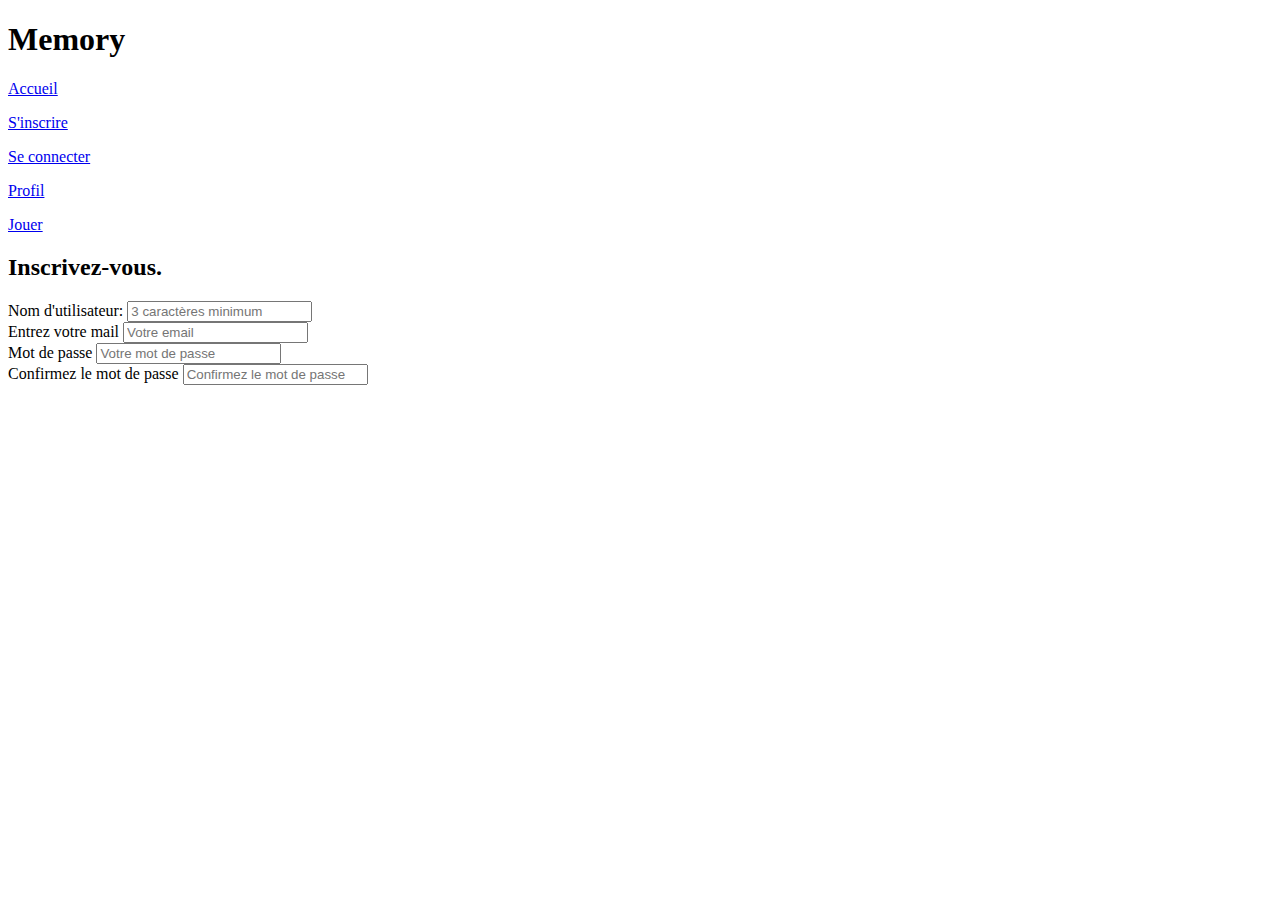
==== Html/inscription.html @ 82d3a912 "Création des fichiers jouer, connexion, inscription et profil" ====
<!DOCTYPE html>
<html lang="fr">
<head>
    <meta charset="UTF-8">
    <meta name="viewport" content="width=device-width, initial-scale=1.0">
    <link rel="stylesheet" href="/Css/inscription.css">
    <script src="/JavaScript/script.js" defer></script>
    <title>Inscription</title>
</head>
<body>
        <header>
            <nav>
                <h1>Memory</h1>
                <div class="navbar">
                    <p><a href="/Html/index.html">Accueil</a></p>
                    <p><a href="/Html/inscription.html">S'inscrire</a></p>
                    <p><a href="/Html/connection.html">Se connecter</a></p>
                    <p><a href="/Html/profil.html">Profil</a></p>
                    <p><a href="/Html/jouer.html">Jouer</a></p>
                </div>
            </nav>
        </header>

        <div class="container">
            <form id="contactForm" class="form">
                <h2>Inscrivez-vous.</h2>

                <label for="userName">Nom d'utilisateur:</label>
                <input id="userName" class="input" placeholder="3 caractères minimum"/>
                <div class="message erreur" id="erreur-userName"></div>

                <label for="mail">Entrez votre mail</label>
                <input id="mail" class="input" placeholder="Votre email" />
                <div class="message erreur" id="erreur-userName"></div>

                <label for="passWord">Mot de passe</label>
                <input id="passWord" class="input" placeholder="Votre mot de passe" />
                <div class="message erreur" id="erreur-userName"></div>

                <label for="passWord2">Confirmez le mot de passe</label>
                <input id="passWord2" class="input" placeholder="Confirmez le mot de passe" />
                <div class="message erreur" id="erreur-userName"></div>

            </form>

        </div>
    
</body>
</html>
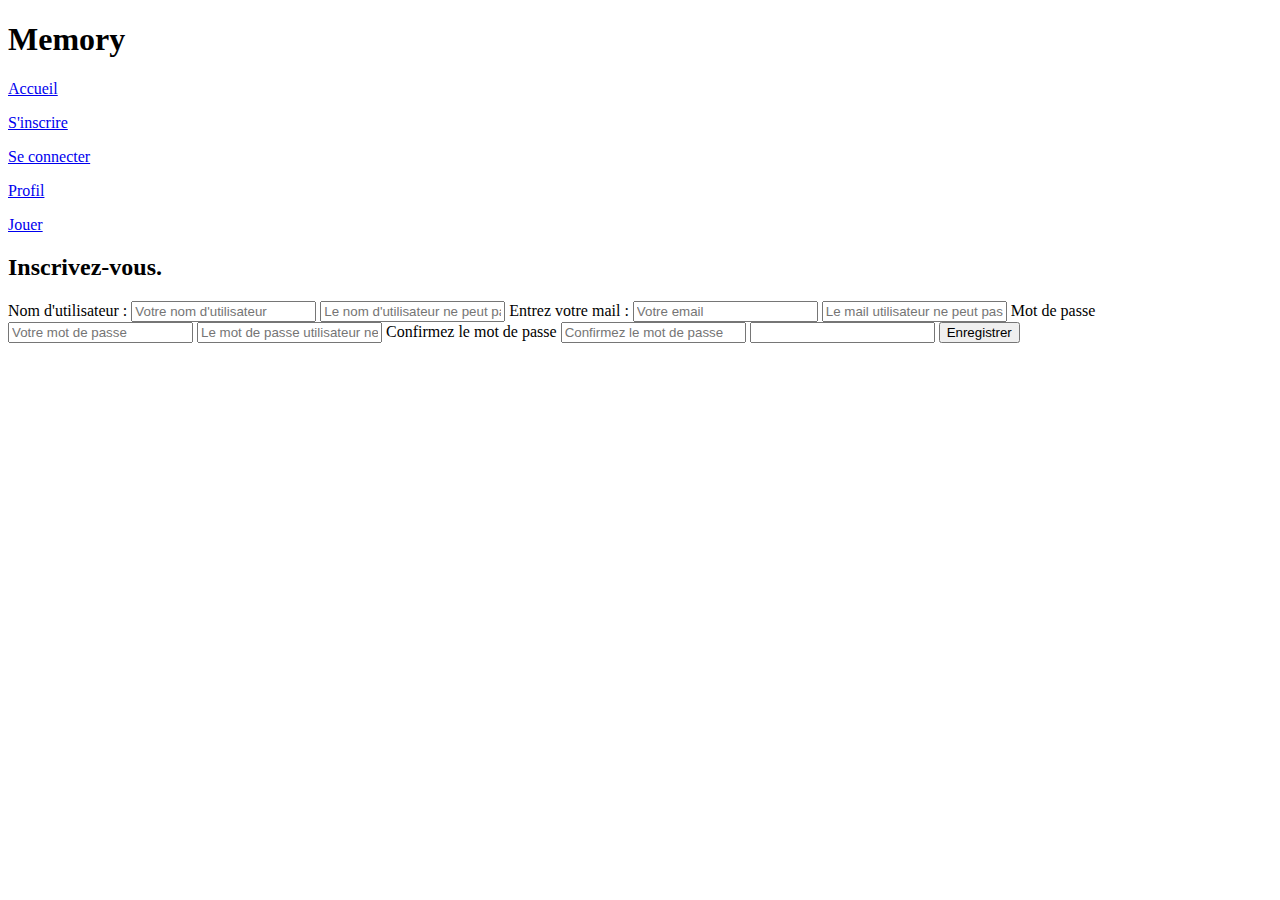
==== commit e00eff95: "Mise en oeuvre de la partie js du formulaire d'inscription" ====
--- a/Html/inscription.html
+++ b/Html/inscription.html
@@ -4,7 +4,7 @@
     <meta charset="UTF-8">
     <meta name="viewport" content="width=device-width, initial-scale=1.0">
     <link rel="stylesheet" href="/Css/inscription.css">
-    <script src="/JavaScript/script.js" defer></script>
+    <script type="module" src="/JavaScript/Inscription/inscription.js" defer></script>
     <title>Inscription</title>
 </head>
 <body>
@@ -14,7 +14,7 @@
                 <div class="navbar">
                     <p><a href="/Html/index.html">Accueil</a></p>
                     <p><a href="/Html/inscription.html">S'inscrire</a></p>
-                    <p><a href="/Html/connection.html">Se connecter</a></p>
+                    <p><a href="/Html/connexion.html">Se connecter</a></p>
                     <p><a href="/Html/profil.html">Profil</a></p>
                     <p><a href="/Html/jouer.html">Jouer</a></p>
                 </div>
@@ -25,22 +25,23 @@
             <form id="contactForm" class="form">
                 <h2>Inscrivez-vous.</h2>
 
-                <label for="userName">Nom d'utilisateur:</label>
-                <input id="userName" class="input" placeholder="3 caractères minimum"/>
-                <div class="message erreur" id="erreur-userName"></div>
+                <label for="userName">Nom d'utilisateur :</label>
+                <input id="userName" class="input" placeholder="Votre nom d'utilisateur" />
+                <input id="messageName" class="message" placeholder="Le nom d'utilisateur ne peut pas être vide.">
 
-                <label for="mail">Entrez votre mail</label>
+                <label for="mail">Entrez votre mail : </label>
                 <input id="mail" class="input" placeholder="Votre email" />
-                <div class="message erreur" id="erreur-userName"></div>
+                <input id="messageMail" class="message" placeholder="Le mail utilisateur ne peut pas être vide.">
 
-                <label for="passWord">Mot de passe</label>
-                <input id="passWord" class="input" placeholder="Votre mot de passe" />
-                <div class="message erreur" id="erreur-userName"></div>
+                <label for="password">Mot de passe</label>
+                <input id="password" class="input" placeholder="Votre mot de passe" />
+                <input id="messagePassword" class="message" placeholder="Le mot de passe utilisateur ne peut pas être vide.">
 
-                <label for="passWord2">Confirmez le mot de passe</label>
-                <input id="passWord2" class="input" placeholder="Confirmez le mot de passe" />
-                <div class="message erreur" id="erreur-userName"></div>
-
+                <label for="password2">Confirmez le mot de passe</label>
+                <input id="password2" class="input" placeholder="Confirmez le mot de passe" />
+                <input id="messagePassword2" class="message" placeholder="">
+                
+                <button type="submit" class="btn">Enregistrer</button>
             </form>
 
         </div>
